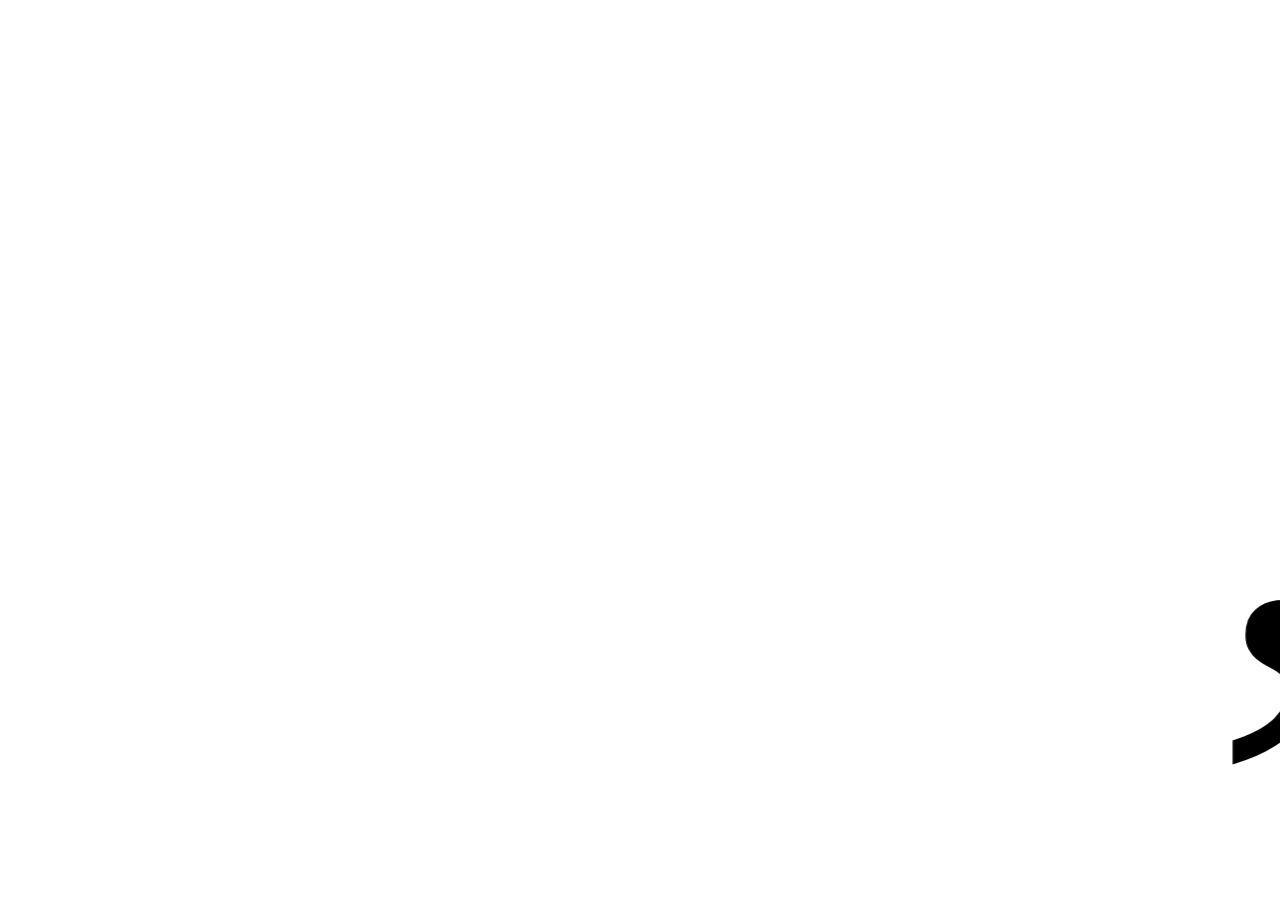
==== index.html @ 63b2466c "hahaha" ====
<!DOCTYPE html>
<html lang="en">

<head>
    <meta charset="UTF-8">
    <meta name="viewport" content="width=device-width, initial-scale=1.0">
    <title>com,,,a</title>
    <link rel="icon" type="image/png" href="./img/lalala.png?v=2">
    <style>
        body,
        html {
            margin: 0;
            padding: 0;
            width: 100%;
            height: 100%;
            overflow: hidden;
        }

        #top {
            width: 100%;
            height: 100%;
            display: flex;
            align-items: center;
            justify-content: center;
            position: relative;
            cursor: pointer;
        }

        #top:hover::after {
            content: "Click for more";
            position: absolute;
            top: -30px;
            left: 50%;
            transform: translateX(-50%);
            background-color: #333;
            color: #fff;
            padding: 5px;
            border-radius: 3px;
            font-size: 14px;
            white-space: nowrap;
        }

        marquee {
            width: 100%;
            font-size: 50vw;
            white-space: nowrap;
            line-height: 1;
            position: absolute;
            top: 50%;
            transform: translateY(-50%);
        }

        marquee img {
            width: 0.5em;
            height: 0.55em;
            vertical-align: baseline;
            display: inline-block;
            position: relative;
            top: 0.15em;
        }

        @media (max-width: 400px) {
            marquee {
                font-size: 32px;
            }
        }
    </style>
</head>

<body>
    <div id="top" onclick="window.location.href='index.html'">
        <marquee behavior="scroll" direction="left" scrollamount="6" loop="infinite">
            , , , , , ,<img src="./img/commablur.png" alt="Clickable Image" width="300" height="200">,
            , , , , ,<img src="./img/commablur.png" alt="Clickable Image" width="300" height="200"> , , , , , , , , , ,
            , , , , , , , , , , , , , , , , , , , , , , ,
            , , , , , , , , , , <img src="./img/commablur.png" alt="Clickable Image" width="300" height="200">, , , , ,
            , , , , , , , , , , , ,
        </marquee>
    </div>
</body>

</html>
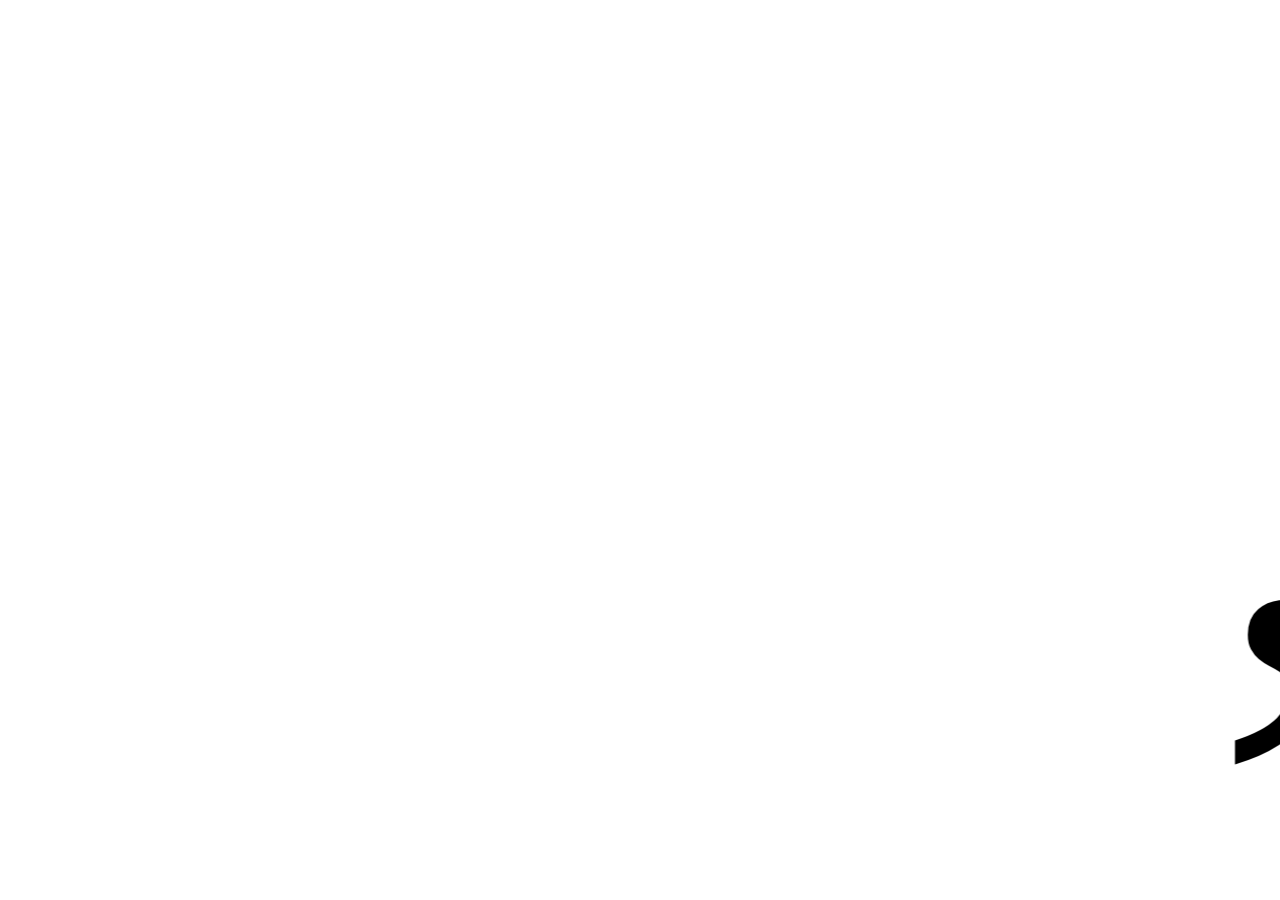
==== commit 4e6383c2: "ohyes" ====
--- a/index.html
+++ b/index.html
@@ -68,12 +68,25 @@
 </head>
 
 <body>
-    <div id="top" onclick="window.location.href='index.html'">
+    <div id="top" onclick="window.open('index.html', '_blank')">
         <marquee behavior="scroll" direction="left" scrollamount="6" loop="infinite">
-            , , , , , ,<img src="./img/commablur.png" alt="Clickable Image" width="300" height="200">,
-            , , , , ,<img src="./img/commablur.png" alt="Clickable Image" width="300" height="200"> , , , , , , , , , ,
-            , , , , , , , , , , , , , , , , , , , , , , ,
-            , , , , , , , , , , <img src="./img/commablur.png" alt="Clickable Image" width="300" height="200">, , , , ,
+            , , , , , ,<marquee behavior="scroll" direction="left" scrollamount="100" loop="infinite"><img
+                    src="./img/commablur.png" alt="Clickable Image" width="300" height="200"><img
+                    src="./img/commablur.png" alt="Clickable Image" width="300" height="200"></marquee><img
+                src="./img/commablur.png" alt="Clickable Image" width="300" height="200">, , , , ,<marquee
+                behavior="scroll" direction="left" scrollamount="100" loop="infinite"><img src="./img/commablur.png"
+                    alt="Clickable Image" width="300" height="200"><img src="./img/commablur.png" alt="Clickable Image"
+                    width="300" height="200"></marquee><img src="./img/commablur.png" alt="Clickable Image" width="300"
+                height="200"> , , , , , , , , , ,
+            , , , , , , <marquee behavior="scroll" direction="left" scrollamount="100" loop="infinite"><img
+                    src="./img/commablur.png" alt="Clickable Image" width="300" height="200"><img
+                    src="./img/commablur.png" alt="Clickable Image" width="300" height="200"></marquee><img
+                src="./img/commablur.png" alt="Clickable Image" width="300" height="200">, , , , , , , , , , , , , , , ,
+            ,
+            , , , , , , , , , ,<marquee behavior="scroll" direction="left" scrollamount="100" loop="infinite"><img
+                    src="./img/commablur.png" alt="Clickable Image" width="300" height="200"><img
+                    src="./img/commablur.png" alt="Clickable Image" width="300" height="200"></marquee><img
+                src="./img/commablur.png" alt="Clickable Image" width="300" height="200">, , , , ,
             , , , , , , , , , , , ,
         </marquee>
     </div>
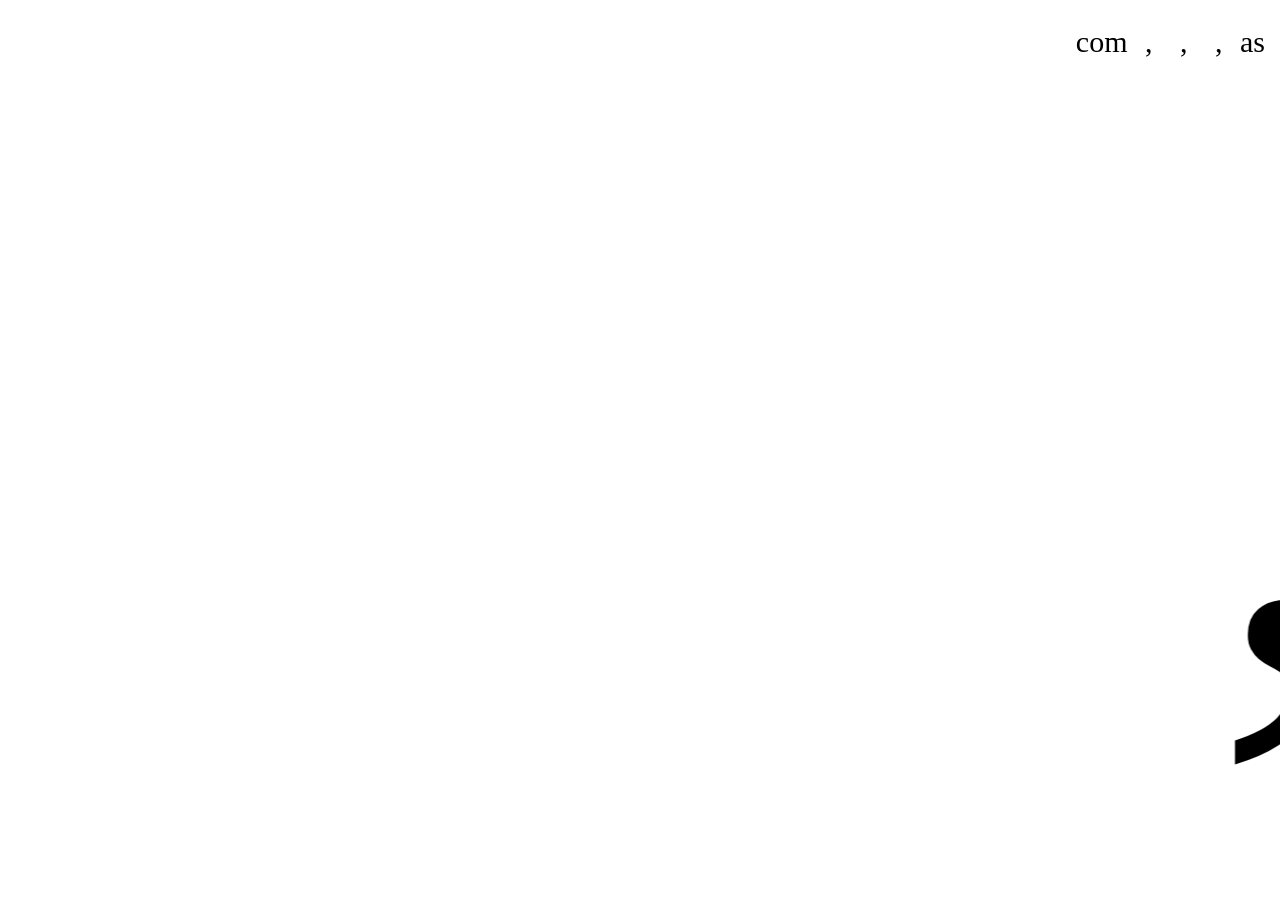
==== commit 2688131e: "1" ====
--- a/index.html
+++ b/index.html
@@ -64,11 +64,63 @@
                 font-size: 32px;
             }
         }
+
+        .fixed-top-right {
+            position: fixed;
+            top: 15px;
+            right: 15px;
+            z-index: 1000;
+            font-size: 30px;
+        }
+
+        .fixed-top-right a {
+            text-decoration: none;
+            color: rgb(0, 0, 0);
+            transition: transform 0.5s ease, color 0.2s ease, background 0.2s ease;
+
+            display: inline-block;
+            margin: 10px;
+        }
+
+        .fixed-top-right a:hover {
+            transform: scale(2);
+            color: white;
+
+        }
+
+        .fixed-top-right a::after {
+            content: attr(data-info);
+            position: absolute;
+            top: 40px;
+            left: 50%;
+            transform: translateX(-50%);
+            color: white;
+            font-size: 16px;
+            background: #464646;
+            padding: 10px;
+            padding: 4px 6px;
+            white-space: nowrap;
+            opacity: 0;
+            pointer-events: none;
+        }
+
+        .fixed-top-right a:hover::after {
+            opacity: 1;
+            transform: translateX(-50%) translateY(-5px);
+        }
     </style>
 </head>
 
 <body>
-    <div id="top" onclick="window.open('index.html', '_blank')">
+    <div class="fixed-top-right">
+        com
+        <a href="info.html" data-info="info">,</a>
+        <a href="publication.html" data-info="publication">,</a>
+        <a href="upcoming.html" data-info="upcoming">,</a>
+        as
+    </div>
+
+    <div id="top" onclick="openPage()">
         <marquee behavior="scroll" direction="left" scrollamount="6" loop="infinite">
             , , , , , ,<marquee behavior="scroll" direction="left" scrollamount="100" loop="infinite"><img
                     src="./img/commablur.png" alt="Clickable Image" width="300" height="200"><img
@@ -82,14 +134,19 @@
                     src="./img/commablur.png" alt="Clickable Image" width="300" height="200"><img
                     src="./img/commablur.png" alt="Clickable Image" width="300" height="200"></marquee><img
                 src="./img/commablur.png" alt="Clickable Image" width="300" height="200">, , , , , , , , , , , , , , , ,
-            ,
-            , , , , , , , , , ,<marquee behavior="scroll" direction="left" scrollamount="100" loop="infinite"><img
+            , , , , , , , , , , ,<marquee behavior="scroll" direction="left" scrollamount="100" loop="infinite"><img
                     src="./img/commablur.png" alt="Clickable Image" width="300" height="200"><img
                     src="./img/commablur.png" alt="Clickable Image" width="300" height="200"></marquee><img
                 src="./img/commablur.png" alt="Clickable Image" width="300" height="200">, , , , ,
             , , , , , , , , , , , ,
         </marquee>
     </div>
+    <script>
+        function openPage() {
+            const url = 'https://ruiqimmm.github.io/welovecommas/';
+            window.open(url, '_blank');
+        }
+    </script>
 </body>
 
 </html>
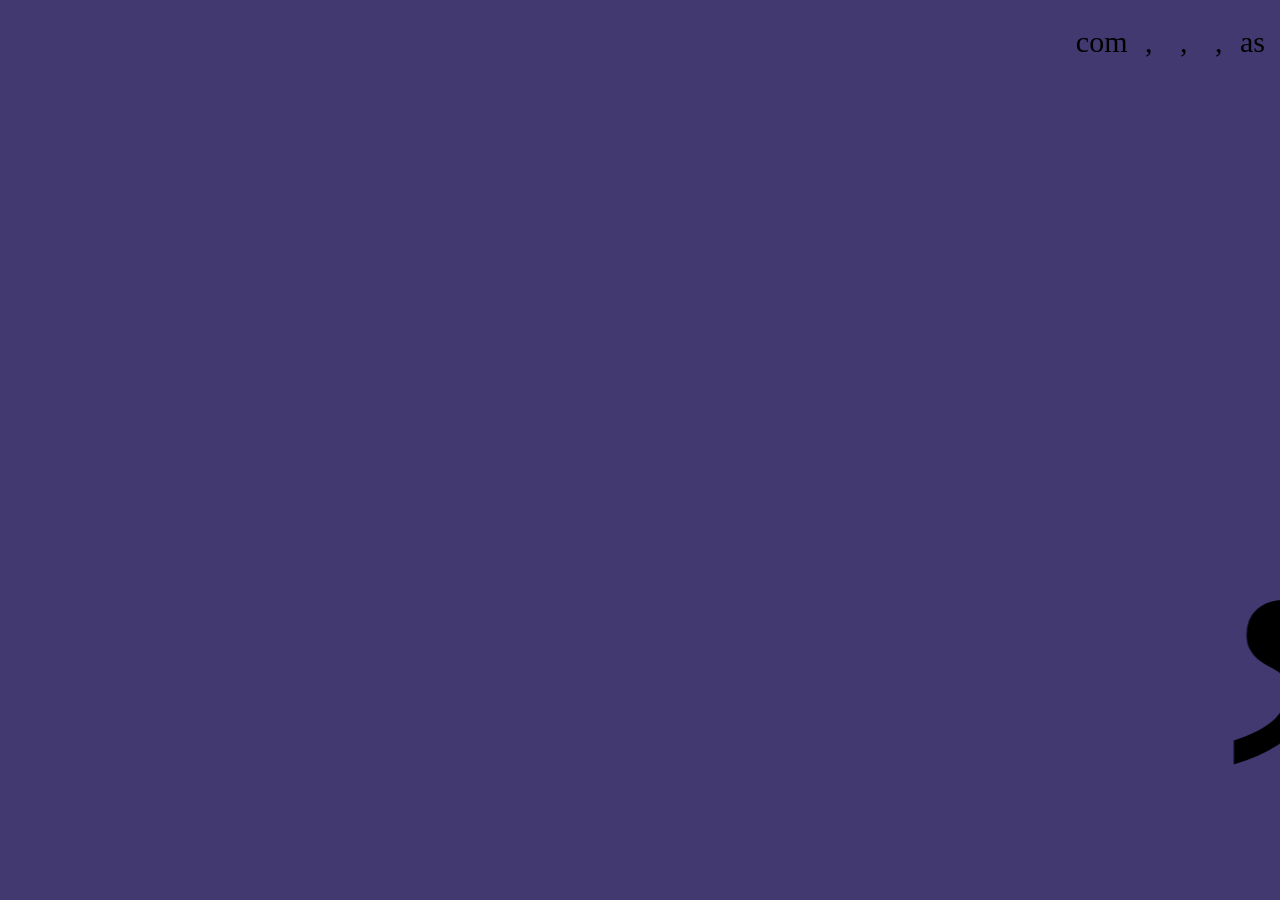
==== commit 692e1c69: "1" ====
--- a/index.html
+++ b/index.html
@@ -14,6 +14,7 @@
             width: 100%;
             height: 100%;
             overflow: hidden;
+            background-color: rgb(66, 57, 113);
         }
 
         #top {
@@ -48,6 +49,7 @@
             position: absolute;
             top: 50%;
             transform: translateY(-50%);
+            color: rgb(0, 0, 0);
         }
 
         marquee img {
@@ -96,7 +98,7 @@
             transform: translateX(-50%);
             color: white;
             font-size: 16px;
-            background: #464646;
+            background: #0c126a;
             padding: 10px;
             padding: 4px 6px;
             white-space: nowrap;
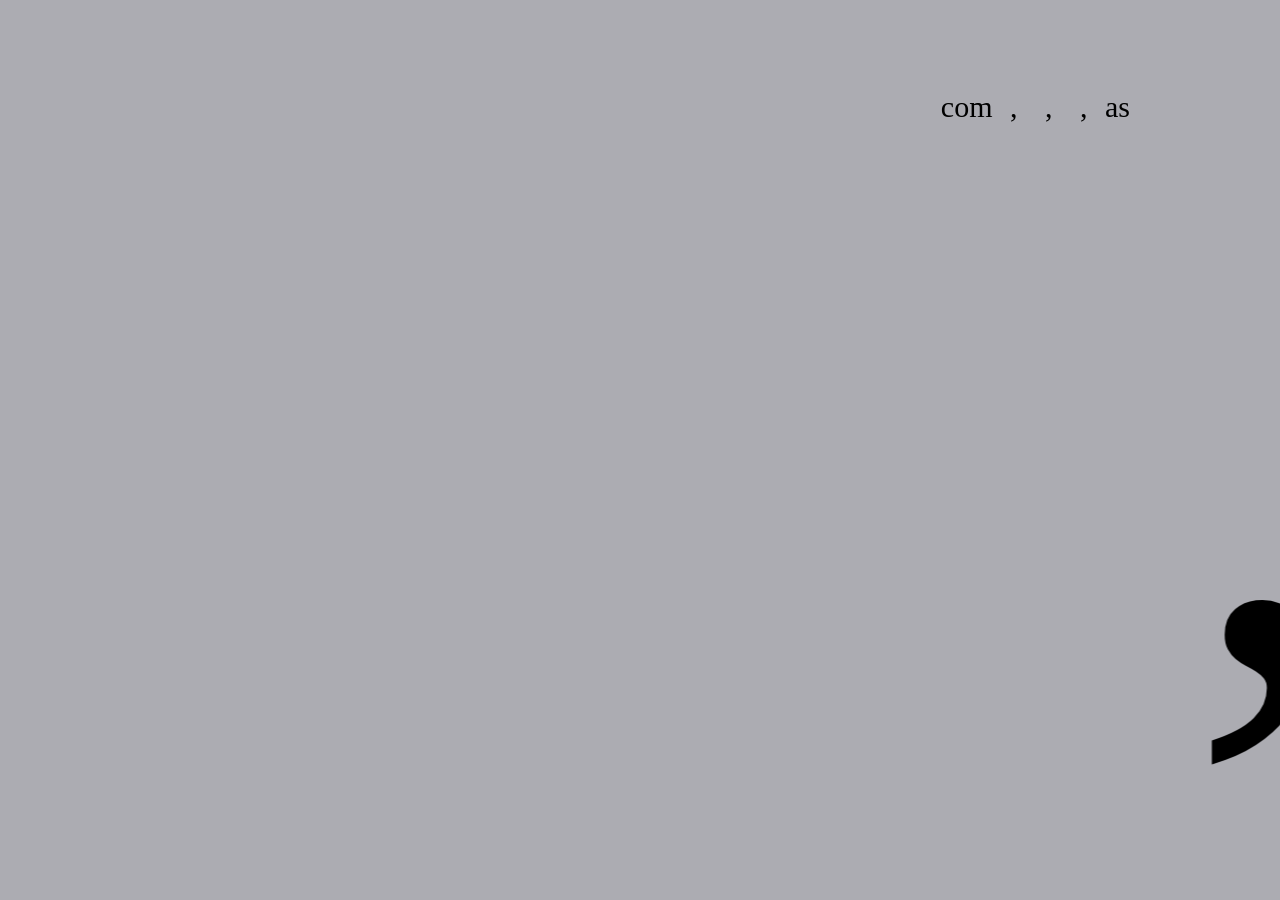
==== commit 1a45b372: "1" ====
--- a/index.html
+++ b/index.html
@@ -6,111 +6,7 @@
     <meta name="viewport" content="width=device-width, initial-scale=1.0">
     <title>com,,,a</title>
     <link rel="icon" type="image/png" href="./img/lalala.png?v=2">
-    <style>
-        body,
-        html {
-            margin: 0;
-            padding: 0;
-            width: 100%;
-            height: 100%;
-            overflow: hidden;
-            background-color: rgb(66, 57, 113);
-        }
-
-        #top {
-            width: 100%;
-            height: 100%;
-            display: flex;
-            align-items: center;
-            justify-content: center;
-            position: relative;
-            cursor: pointer;
-        }
-
-        #top:hover::after {
-            content: "Click for more";
-            position: absolute;
-            top: -30px;
-            left: 50%;
-            transform: translateX(-50%);
-            background-color: #333;
-            color: #fff;
-            padding: 5px;
-            border-radius: 3px;
-            font-size: 14px;
-            white-space: nowrap;
-        }
-
-        marquee {
-            width: 100%;
-            font-size: 50vw;
-            white-space: nowrap;
-            line-height: 1;
-            position: absolute;
-            top: 50%;
-            transform: translateY(-50%);
-            color: rgb(0, 0, 0);
-        }
-
-        marquee img {
-            width: 0.5em;
-            height: 0.55em;
-            vertical-align: baseline;
-            display: inline-block;
-            position: relative;
-            top: 0.15em;
-        }
-
-        @media (max-width: 400px) {
-            marquee {
-                font-size: 32px;
-            }
-        }
-
-        .fixed-top-right {
-            position: fixed;
-            top: 15px;
-            right: 15px;
-            z-index: 1000;
-            font-size: 30px;
-        }
-
-        .fixed-top-right a {
-            text-decoration: none;
-            color: rgb(0, 0, 0);
-            transition: transform 0.5s ease, color 0.2s ease, background 0.2s ease;
-
-            display: inline-block;
-            margin: 10px;
-        }
-
-        .fixed-top-right a:hover {
-            transform: scale(2);
-            color: white;
-
-        }
-
-        .fixed-top-right a::after {
-            content: attr(data-info);
-            position: absolute;
-            top: 40px;
-            left: 50%;
-            transform: translateX(-50%);
-            color: white;
-            font-size: 16px;
-            background: #0c126a;
-            padding: 10px;
-            padding: 4px 6px;
-            white-space: nowrap;
-            opacity: 0;
-            pointer-events: none;
-        }
-
-        .fixed-top-right a:hover::after {
-            opacity: 1;
-            transform: translateX(-50%) translateY(-5px);
-        }
-    </style>
+    <link rel="stylesheet" href="style.css" />
 </head>
 
 <body>
@@ -123,8 +19,8 @@
     </div>
 
     <div id="top" onclick="openPage()">
-        <marquee behavior="scroll" direction="left" scrollamount="6" loop="infinite">
-            , , , , , ,<marquee behavior="scroll" direction="left" scrollamount="100" loop="infinite"><img
+        <marquee behavior="scroll" direction="left" scrollamount="8" loop="infinite">
+            , , ,<marquee behavior="scroll" direction="left" scrollamount="80" loop="infinite"><img
                     src="./img/commablur.png" alt="Clickable Image" width="300" height="200"><img
                     src="./img/commablur.png" alt="Clickable Image" width="300" height="200"></marquee><img
                 src="./img/commablur.png" alt="Clickable Image" width="300" height="200">, , , , ,<marquee
--- a/style.css
+++ b/style.css
@@ -0,0 +1,147 @@
+body,
+html {
+    margin: 0;
+    padding: 0;
+    width: 100%;
+    height: 100%;
+    overflow: hidden;
+    background-color: rgb(172, 172, 178);
+}
+
+#top {
+    width: 100%;
+    height: 100%;
+    display: flex;
+    align-items: center;
+    justify-content: center;
+    position: relative;
+    cursor: pointer;
+}
+
+#top:hover::after {
+    content: "Click for more";
+    position: absolute;
+    top: -30px;
+    left: 50%;
+    transform: translateX(-50%);
+    background-color: #333;
+    color: #fff;
+    padding: 5px;
+    border-radius: 3px;
+    font-size: 14px;
+    white-space: nowrap;
+}
+
+marquee {
+    width: 100%;
+    font-size: 50vw;
+    white-space: nowrap;
+    line-height: 1;
+    position: absolute;
+    top: 50%;
+    transform: translateY(-50%);
+    color: rgb(0, 0, 0);
+}
+
+marquee img {
+    width: 0.5em;
+    height: 0.55em;
+    vertical-align: baseline;
+    display: inline-block;
+    position: relative;
+    top: 0.15em;
+}
+
+@media (max-width: 400px) {
+    marquee {
+        font-size: 32px;
+    }
+}
+
+.fixed-top-right {
+    position: fixed;
+    top: 80px;
+    right: 150px;
+    z-index: 1000;
+    font-size: 30px;
+}
+
+.fixed-top-right a {
+    text-decoration: none;
+    color: rgb(0, 0, 0);
+    transition: transform 0.5s ease, color 0.2s ease, background 0.2s ease;
+
+    display: inline-block;
+    margin: 10px;
+}
+
+.fixed-top-right a:hover {
+    transform: scale(2);
+    color: white;
+
+}
+
+.fixed-top-right a::after {
+    content: attr(data-info);
+    position: absolute;
+    top: 40px;
+    left: 50%;
+    transform: translateX(-50%);
+    color: white;
+    font-size: 16px;
+    background: #0c126a;
+    padding: 10px;
+    padding: 4px 6px;
+    white-space: nowrap;
+    opacity: 0;
+    pointer-events: none;
+}
+
+.fixed-top-right a:hover::after {
+    opacity: 1;
+    transform: translateX(-50%) translateY(-5px);
+}
+
+.back-btn {
+    position: fixed;
+    bottom: 20px;
+    left: 50%;
+    transform: translateX(-50%);
+    padding: 10px 20px;
+    color: rgb(94, 44, 175);
+    text-shadow: 0 0 15px rgba(255, 255, 255, 10);
+    text-decoration-line: underline;
+    text-decoration-style: dashed;
+    font-size: 20px;
+}
+
+.back-btn:hover {
+    transform: translateX(-50%) scale(1.3);
+    color: white;
+    transition: 0.2s ease;
+}
+
+.container {
+    max-width: 800px;
+    margin: 50px auto 0;
+    padding: 40px 20px;
+}
+
+.h-scroll {
+    width: 100%;
+    height: 60vh;
+    /* 你想要的可视高度 */
+    overflow-x: auto;
+    /* 允许左右滚动 */
+    overflow-y: hidden;
+    border: 3px solid #000;
+    background: #111;
+    white-space: nowrap;
+}
+
+.h-scroll img {
+    height: 100%;
+    width: auto;
+    /* 保持比例，宽度可能很长 */
+    display: inline-block;
+}
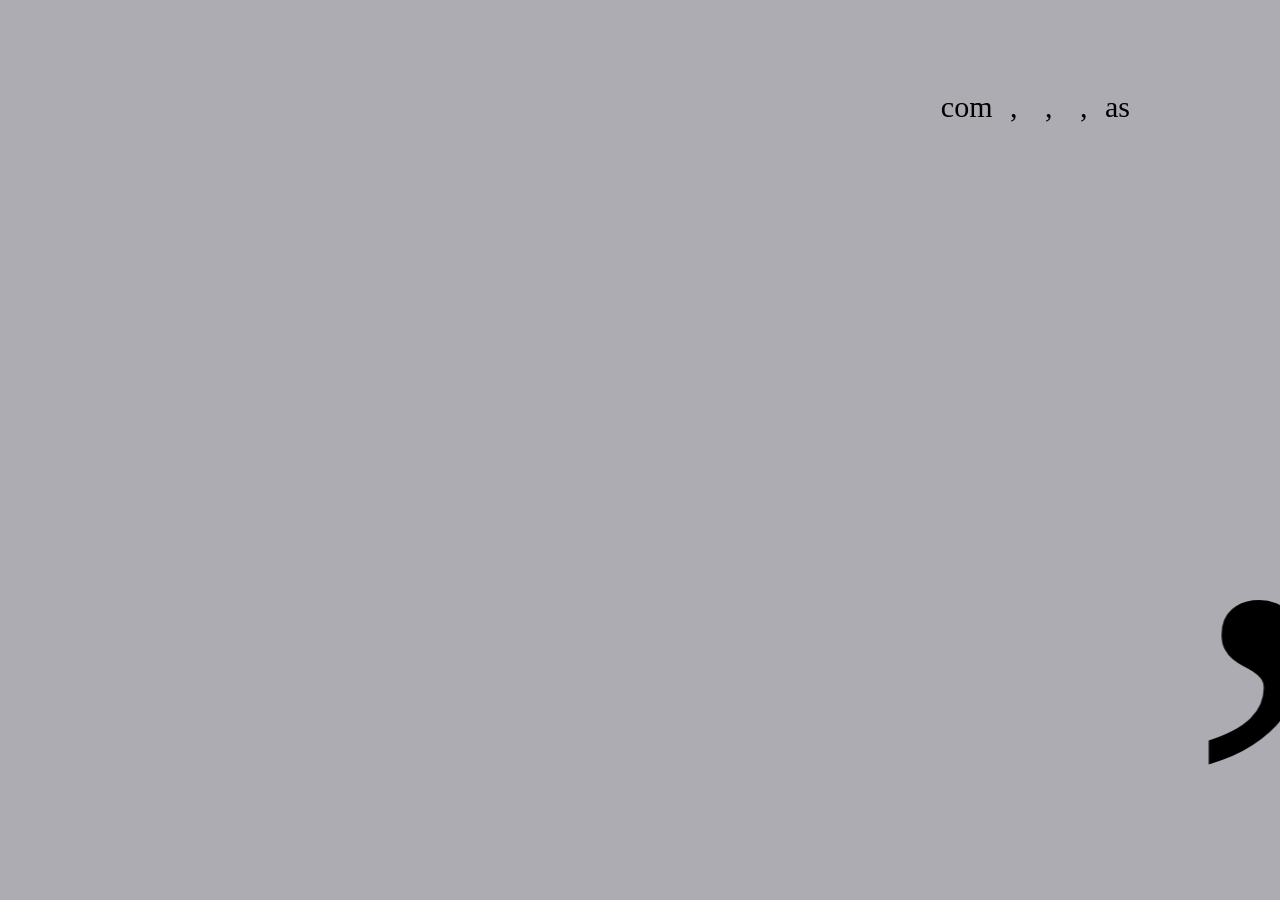
==== commit a43c303e: "1" ====
--- a/index.html
+++ b/index.html
@@ -13,7 +13,7 @@
     <div class="fixed-top-right">
         com
         <a href="info.html" data-info="info">,</a>
-        <a href="publication.html" data-info="publication">,</a>
+        <a href="page.html" data-info="publication">,</a>
         <a href="upcoming.html" data-info="upcoming">,</a>
         as
     </div>
--- a/style.css
+++ b/style.css
@@ -127,21 +127,45 @@
     padding: 40px 20px;
 }
 
+.gallery-wrapper {
+    position: relative;
+    width: min(800px, 92vw);
+    margin: 60px auto;
+    height: 300px;
+}
+
 .h-scroll {
-    width: 100%;
-    height: 60vh;
-    /* 你想要的可视高度 */
+    display: flex;
     overflow-x: auto;
-    /* 允许左右滚动 */
     overflow-y: hidden;
-    border: 3px solid #000;
-    background: #111;
-    white-space: nowrap;
+    scroll-snap-type: x mandatory;
+    scroll-behavior: smooth;
+    height: 70vh;
 }
 
 .h-scroll img {
-    height: 100%;
-    width: auto;
-    /* 保持比例，宽度可能很长 */
-    display: inline-block;
+    flex: 0 0 100%;
+    height: 80%;
+    object-fit: contain;
+    scroll-snap-align: center;
+    user-select: none;
+}
+
+/* ===== Navigation Buttons ===== */
+.nav {
+    position: absolute;
+    top: 50%;
+    transform: translateY(-50%);
+    font-size: 28px;
+    cursor: pointer;
+}
+
+.nav:hover {}
+
+.prev {
+    left: 10px;
+}
+
+.next {
+    right: 10px;
 }
